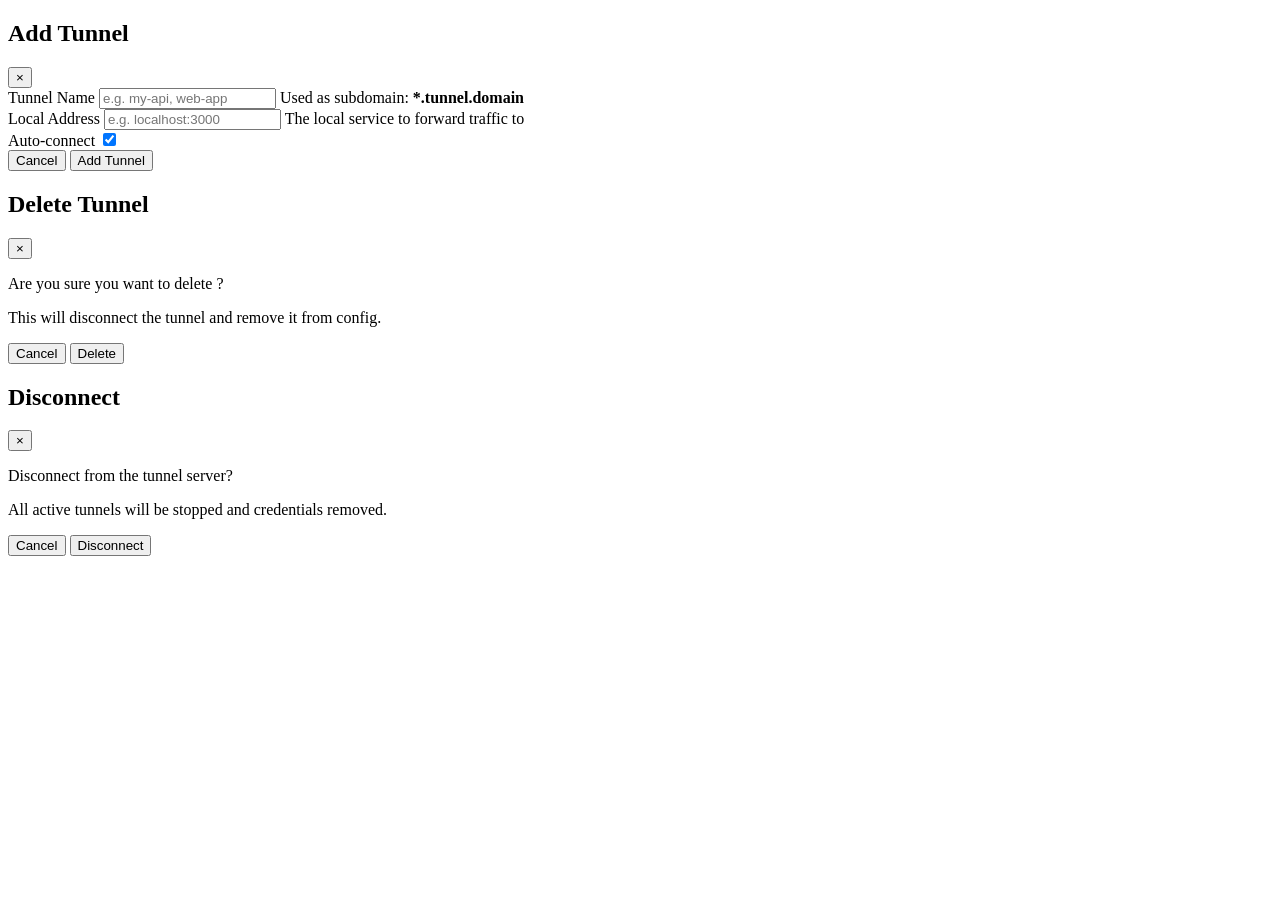
==== web/client/index.html @ 6c9c95df "release: v0.5.7" ====
<!DOCTYPE html>
<html lang="en">
<head>
    <meta charset="UTF-8">
    <meta name="viewport" content="width=device-width, initial-scale=1.0">
    <title>Zo Tunnel — Client Manager</title>
    <meta name="description" content="Manage your Zo Tunnel connections through a beautiful local web interface">
    <link rel="stylesheet" href="/style.css">
    <link href="https://fonts.googleapis.com/css2?family=Inter:wght@300;400;500;600;700&display=swap" rel="stylesheet">
</head>
<body>
    <div class="app" id="app">

        <!-- ═══ Setup Screen (shown when not connected) ═══ -->
        <div class="setup-screen" id="setup-screen" style="display:none">
            <div class="setup-card">
                <div class="setup-logo">
                    <span class="logo-icon setup-logo-icon">⚡</span>
                    <span class="logo-text">Zo Tunnel</span>
                </div>
                <p class="setup-subtitle">Connect to your tunnel server to get started</p>

                <form id="setup-form" autocomplete="off">
                    <div class="form-group">
                        <label class="form-label" for="setup-server">Server Address</label>
                        <input type="text" id="setup-server" class="form-input" placeholder="e.g. your-vps.com:6200" required autocomplete="off">
                    </div>
                    <div class="form-group">
                        <label class="form-label" for="setup-token">Authentication Token</label>
                        <input type="password" id="setup-token" class="form-input" placeholder="Your secret token" required autocomplete="off">
                    </div>
                    <div class="form-error" id="setup-error"></div>
                    <button type="submit" class="btn btn-primary btn-lg btn-block" id="btn-setup-connect">
                        Connect
                    </button>
                </form>
            </div>
        </div>

        <!-- ═══ Dashboard (shown when connected) ═══ -->
        <div class="dashboard" id="dashboard" style="display:none">

            <!-- Header -->
            <header class="header" id="header">
                <div class="header-left">
                    <div class="logo">
                        <span class="logo-icon">⚡</span>
                        <span class="logo-text">Zo Tunnel</span>
                    </div>
                    <span class="badge online" id="status-badge">online</span>
                </div>
                <div class="header-right">
                    <span class="server-info" id="server-info">—</span>
                    <span class="version" id="version-info"></span>
                    <button class="btn btn-secondary btn-sm" id="btn-disconnect" title="Disconnect from server">⏻ Disconnect</button>
                </div>
            </header>

            <!-- Stats Bar -->
            <div class="stats-bar" id="stats-bar">
                <div class="stat-item">
                    <span class="stat-value" id="stat-total">0</span>
                    <span class="stat-label">Tunnels</span>
                </div>
                <div class="stat-item">
                    <span class="stat-value" id="stat-running">0</span>
                    <span class="stat-label">Running</span>
                </div>
                <div class="stat-item stat-add">
                    <button class="btn-add" id="btn-add-tunnel" title="Add New Tunnel">
                        <span class="btn-add-icon">+</span>
                        <span class="btn-add-text">Add Tunnel</span>
                    </button>
                </div>
            </div>

            <!-- Tunnel Cards -->
            <main class="tunnels-container" id="tunnels-container">
                <div class="empty-state" id="empty-state">
                    <div class="empty-icon">🚇</div>
                    <h2 class="empty-title">No tunnels yet</h2>
                    <p class="empty-desc">Add your first tunnel to expose a local service to the internet</p>
                    <button class="btn btn-primary" id="btn-add-first">
                        <span>+</span> Add Tunnel
                    </button>
                </div>
            </main>

            <!-- Footer -->
            <footer class="footer" id="footer">
                Zo Tunnel Client Manager — Auto-refreshes every 2s
            </footer>
        </div>
    </div>

    <!-- Add/Edit Modal -->
    <div class="modal-overlay" id="modal-overlay">
        <div class="modal" id="modal">
            <div class="modal-header">
                <h2 class="modal-title" id="modal-title">Add Tunnel</h2>
                <button class="modal-close" id="modal-close" title="Close">&times;</button>
            </div>
            <form id="tunnel-form" autocomplete="off">
                <input type="hidden" id="form-id" value="">
                <div class="form-group">
                    <label class="form-label" for="form-client-id">Tunnel Name</label>
                    <input type="text" id="form-client-id" class="form-input" placeholder="e.g. my-api, web-app" pattern="[a-zA-Z0-9_-]+" required autocomplete="off">
                    <span class="form-hint">Used as subdomain: <strong id="subdomain-preview">*.tunnel.domain</strong></span>
                </div>
                <div class="form-group">
                    <label class="form-label" for="form-local-addr">Local Address</label>
                    <input type="text" id="form-local-addr" class="form-input" placeholder="e.g. localhost:3000" required autocomplete="off">
                    <span class="form-hint">The local service to forward traffic to</span>
                </div>
                <div class="form-group form-group-inline">
                    <label class="form-label" for="form-enabled">Auto-connect</label>
                    <label class="toggle">
                        <input type="checkbox" id="form-enabled" checked>
                        <span class="toggle-slider"></span>
                    </label>
                </div>
                <div class="form-error" id="form-error"></div>
                <div class="form-actions">
                    <button type="button" class="btn btn-secondary" id="btn-cancel">Cancel</button>
                    <button type="submit" class="btn btn-primary" id="btn-submit">Add Tunnel</button>
                </div>
            </form>
        </div>
    </div>

    <!-- Delete Confirm Modal -->
    <div class="modal-overlay" id="delete-overlay">
        <div class="modal modal-sm">
            <div class="modal-header">
                <h2 class="modal-title">Delete Tunnel</h2>
                <button class="modal-close" id="delete-close" title="Close">&times;</button>
            </div>
            <div class="modal-body">
                <p>Are you sure you want to delete <strong id="delete-name"></strong>?</p>
                <p class="text-muted">This will disconnect the tunnel and remove it from config.</p>
            </div>
            <div class="form-actions">
                <button type="button" class="btn btn-secondary" id="btn-delete-cancel">Cancel</button>
                <button type="button" class="btn btn-danger" id="btn-delete-confirm">Delete</button>
            </div>
        </div>
    </div>

    <!-- Disconnect Confirm Modal -->
    <div class="modal-overlay" id="disconnect-overlay">
        <div class="modal modal-sm">
            <div class="modal-header">
                <h2 class="modal-title">Disconnect</h2>
                <button class="modal-close" id="disconnect-close" title="Close">&times;</button>
            </div>
            <div class="modal-body">
                <p>Disconnect from the tunnel server?</p>
                <p class="text-muted">All active tunnels will be stopped and credentials removed.</p>
            </div>
            <div class="form-actions">
                <button type="button" class="btn btn-secondary" id="btn-disconnect-cancel">Cancel</button>
                <button type="button" class="btn btn-danger" id="btn-disconnect-confirm">Disconnect</button>
            </div>
        </div>
    </div>

    <script src="/app.js"></script>
</body>
</html>
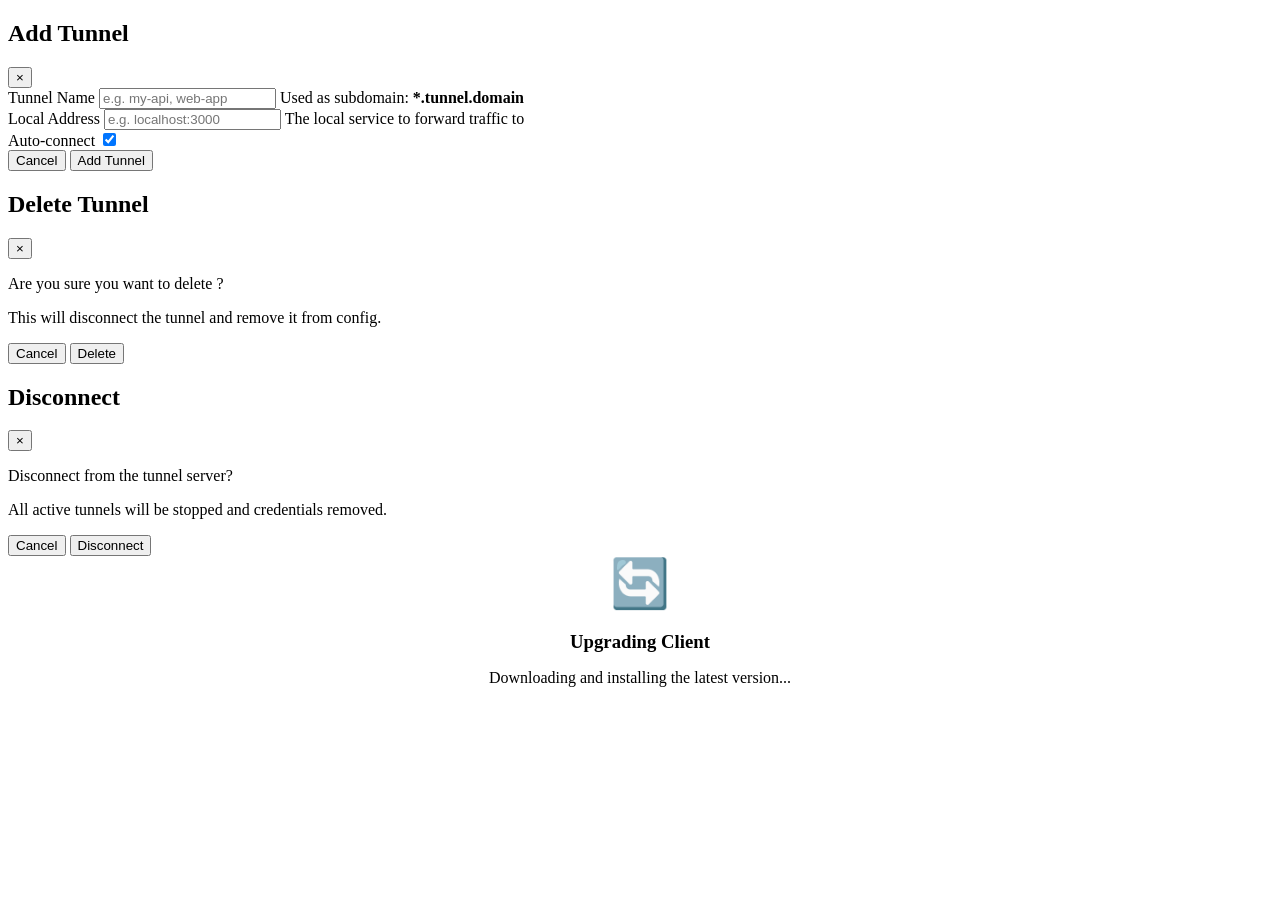
==== commit 2aa69dac: "release: v0.5.9" ====
--- a/web/client/index.html
+++ b/web/client/index.html
@@ -55,6 +55,12 @@
                     <button class="btn btn-secondary btn-sm" id="btn-disconnect" title="Disconnect from server">⏻ Disconnect</button>
                 </div>
             </header>
+
+            <!-- Upgrade Banner -->
+            <div class="upgrade-banner" id="upgrade-banner" style="display: none;">
+                <span id="upgrade-message">🎉 A new version of Zo Tunnel Client is available!</span>
+                <button class="btn btn-primary btn-sm" id="btn-upgrade-client">Upgrade Now</button>
+            </div>
 
             <!-- Stats Bar -->
             <div class="stats-bar" id="stats-bar">
@@ -138,6 +144,7 @@
             <div class="modal-body">
                 <p>Are you sure you want to delete <strong id="delete-name"></strong>?</p>
                 <p class="text-muted">This will disconnect the tunnel and remove it from config.</p>
+                <div class="form-error" id="delete-error" style="margin-top: var(--space-sm);"></div>
             </div>
             <div class="form-actions">
                 <button type="button" class="btn btn-secondary" id="btn-delete-cancel">Cancel</button>
@@ -164,6 +171,15 @@
         </div>
     </div>
 
+    <!-- Upgrade Progress Modal -->
+    <div class="modal-overlay" id="upgrade-overlay">
+        <div class="modal modal-sm" style="text-align: center; padding: var(--space-xl);">
+            <div class="spinner" style="font-size: 3rem; margin-bottom: var(--space-md);">🔄</div>
+            <h3 style="margin-bottom: var(--space-sm);">Upgrading Client</h3>
+            <p class="text-muted" id="upgrade-progress-text">Downloading and installing the latest version...</p>
+        </div>
+    </div>
+
     <script src="/app.js"></script>
 </body>
 </html>
